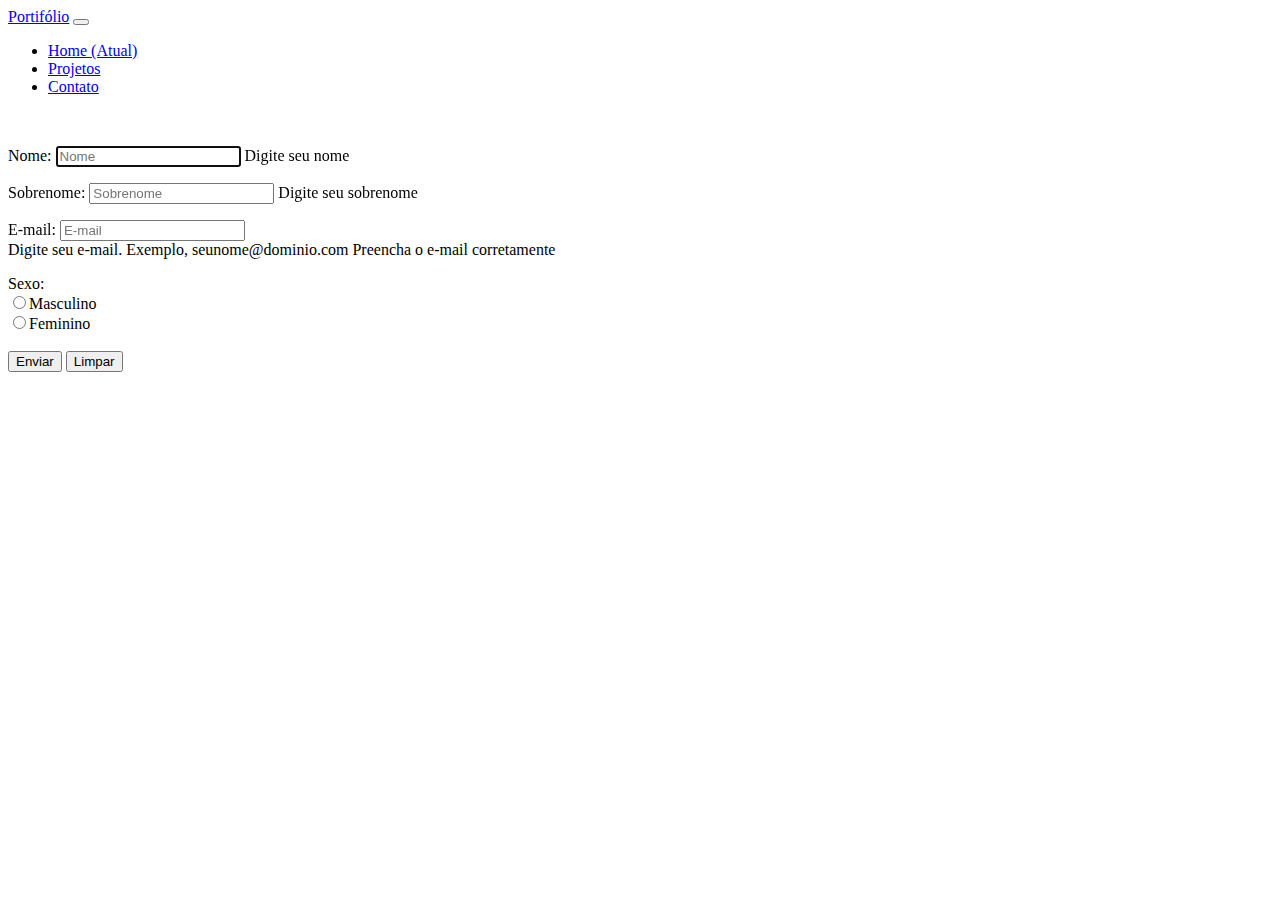
==== Metodologia Agil/contato.html @ d105a6a6 "Add files via upload" ====
<!DOCTYPE html>
<html lang="pt-br">

<head>
    <meta charset="UTF-8">
    <meta http-equiv="X-UA-Compatible" content="IE=edge">
    <meta name="viewport" content="width=device-width, initial-scale=1.0">
    <title>Contato</title>
    <link href="https://cdn.jsdelivr.net/npm/bootstrap@5.3.0-alpha3/dist/css/bootstrap.min.css" rel="stylesheet"
        integrity="sha384-KK94CHFLLe+nY2dmCWGMq91rCGa5gtU4mk92HdvYe+M/SXH301p5ILy+dN9+nJOZ" crossorigin="anonymous">
    <script src="https://cdn.jsdelivr.net/npm/bootstrap@5.3.0-alpha3/dist/js/bootstrap.bundle.min.js"
        integrity="sha384-ENjdO4Dr2bkBIFxQpeoTz1HIcje39Wm4jDKdf19U8gI4ddQ3GYNS7NTKfAdVQSZe"
        crossorigin="anonymous"></script>
        <link href="/css/contato.css"  rel="stylesheet" />

</head>

<body>
    <nav class="navbar navbar-expand-lg navbar-dark bg-dark">
        <a class="navbar-brand" href="/index.html">Portifólio</a>
        <button class="navbar-toggler" type="button" data-toggle="collapse" data-target="#navbarNav"
            aria-controls="navbarNav" aria-expanded="false" aria-label="Toggle navigation">
            <span class="navbar-toggler-icon"></span>
        </button>
        <div class="collapse navbar-collapse" id="navbarNav">
            <ul class="navbar-nav">
                <li class="nav-item active">
                    <a class="nav-link" href="/index.html">Home <span class="sr-only">(Atual)</span></a>
                </li>
                <li class="nav-item">
                    <a class="nav-link" href="#">Projetos</a>
                </li>
                <li class="nav-item">
                    <a class="nav-link" href="/Contato.html">Contato</a>
                </li>
            </ul>
        </div>
    </nav>
    <br>


    <form action="envia.php" method="post">
        <p>
            <label for="name">Nome:</label>
            <input type="name" id="name" placeholder="Nome" autofocus />
            <span class="hint">Digite seu nome</span>
        </p>
        <p>
            <label for="sobre">Sobrenome:</label>
            <input type="sobre" id="sobre" placeholder="Sobrenome" />
            <span class="hint">Digite seu sobrenome</span>
        </p>
        <p>
            <label for="email">E-mail:</label>
            <input type="email" id="email" placeholder="E-mail" /><br />
            <span class="hint">Digite seu e-mail. Exemplo, seunome@dominio.com</span>
            <span class="error">Preencha o e-mail corretamente</span>
        </p>
        <label for="sexo">Sexo:</label><br>
        <input type="radio" name="sexo" value="Masculino" />Masculino<br />
        <input type="radio" name="sexo" value="Feminino" />Feminino<br /><br />

        <button type="submit">Enviar</button>
        <button type="reset">Limpar</button><br /><br /><br />

    </form>
</body>

</html>
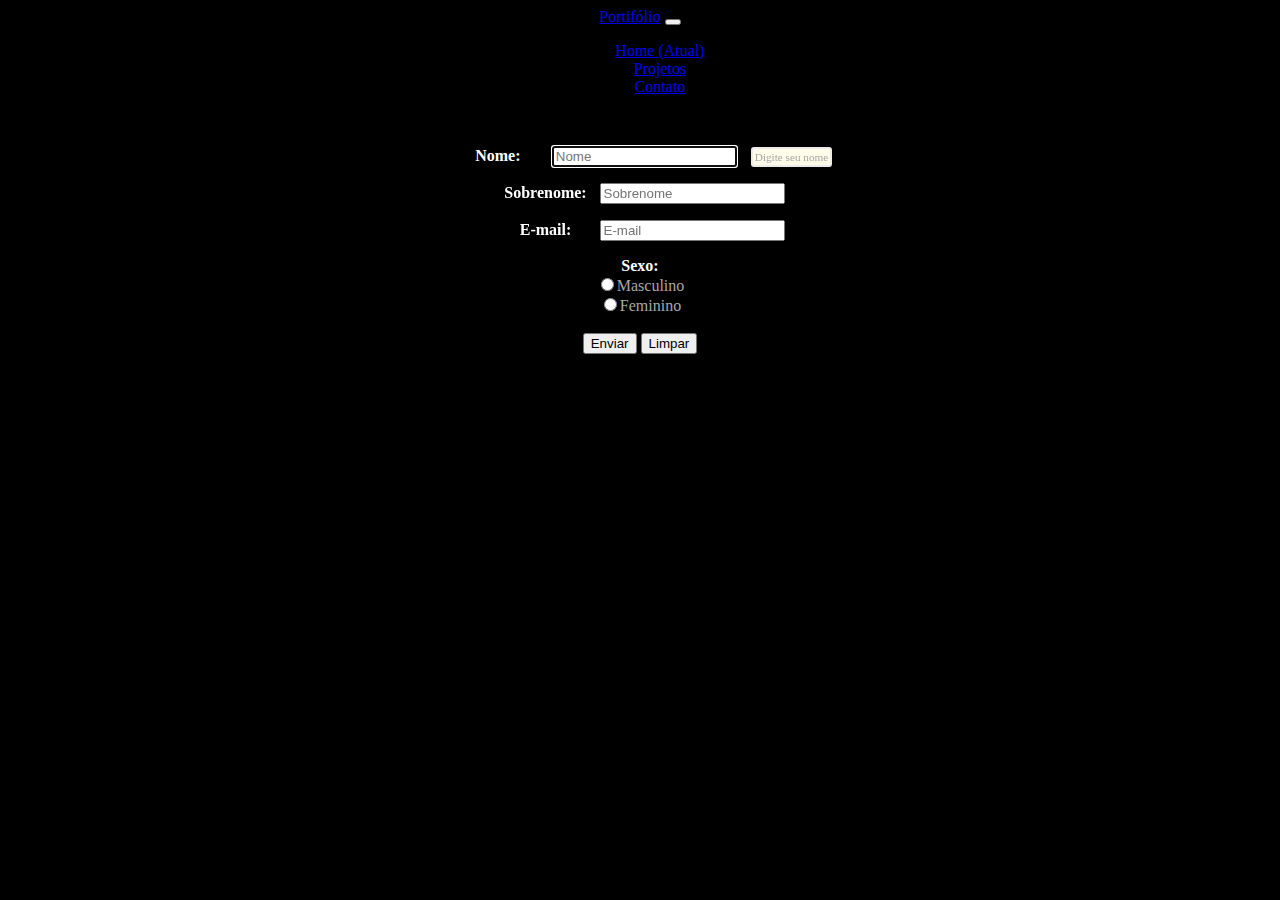
==== commit 57912a09: "Add files via upload" ====
--- a/Metodologia Agil/contato.html
+++ b/Metodologia Agil/contato.html
@@ -1,5 +1,7 @@
 <!DOCTYPE html>
 <html lang="pt-br">
+<link href="/css/style.css"  rel="stylesheet" />
+
 
 <head>
     <meta charset="UTF-8">
@@ -11,8 +13,7 @@
     <script src="https://cdn.jsdelivr.net/npm/bootstrap@5.3.0-alpha3/dist/js/bootstrap.bundle.min.js"
         integrity="sha384-ENjdO4Dr2bkBIFxQpeoTz1HIcje39Wm4jDKdf19U8gI4ddQ3GYNS7NTKfAdVQSZe"
         crossorigin="anonymous"></script>
-        <link href="/css/contato.css"  rel="stylesheet" />
-
+     <link rel="stylesheet" href="css/contato.css">
 </head>
 
 <body>
--- a/Metodologia Agil/css/contato.css
+++ b/Metodologia Agil/css/contato.css
@@ -0,0 +1,44 @@
+body {
+    background-color: black;
+    text-align: center;
+    
+}
+
+
+label{
+    color: white;
+    display: inline-block;
+    font-size: 1em;
+    font-weight:bold;
+    width: 100px;
+}
+
+.hint{
+    background-color: #fffce9;
+    border-radius: 3px;
+    border: 2px solid rgb(235, 235, 235);
+    box-shadow: 1px 1px 3px rgba(0,0,0,0.2);
+    display: inline-block;
+    font-size: 0.7em;
+    margin-left: 10px;
+    padding: 2px;
+    display: none;
+}
+
+
+input:focus + .hint{
+    display: inline-block;
+}
+
+.error{
+    color: red;
+    display: block;
+    font-size: 0.8em;
+    font-style: italic;
+    margin: 5px 0 0 90px;
+    display: none;
+}
+
+form{
+    color: rgb(167, 167, 167);
+}